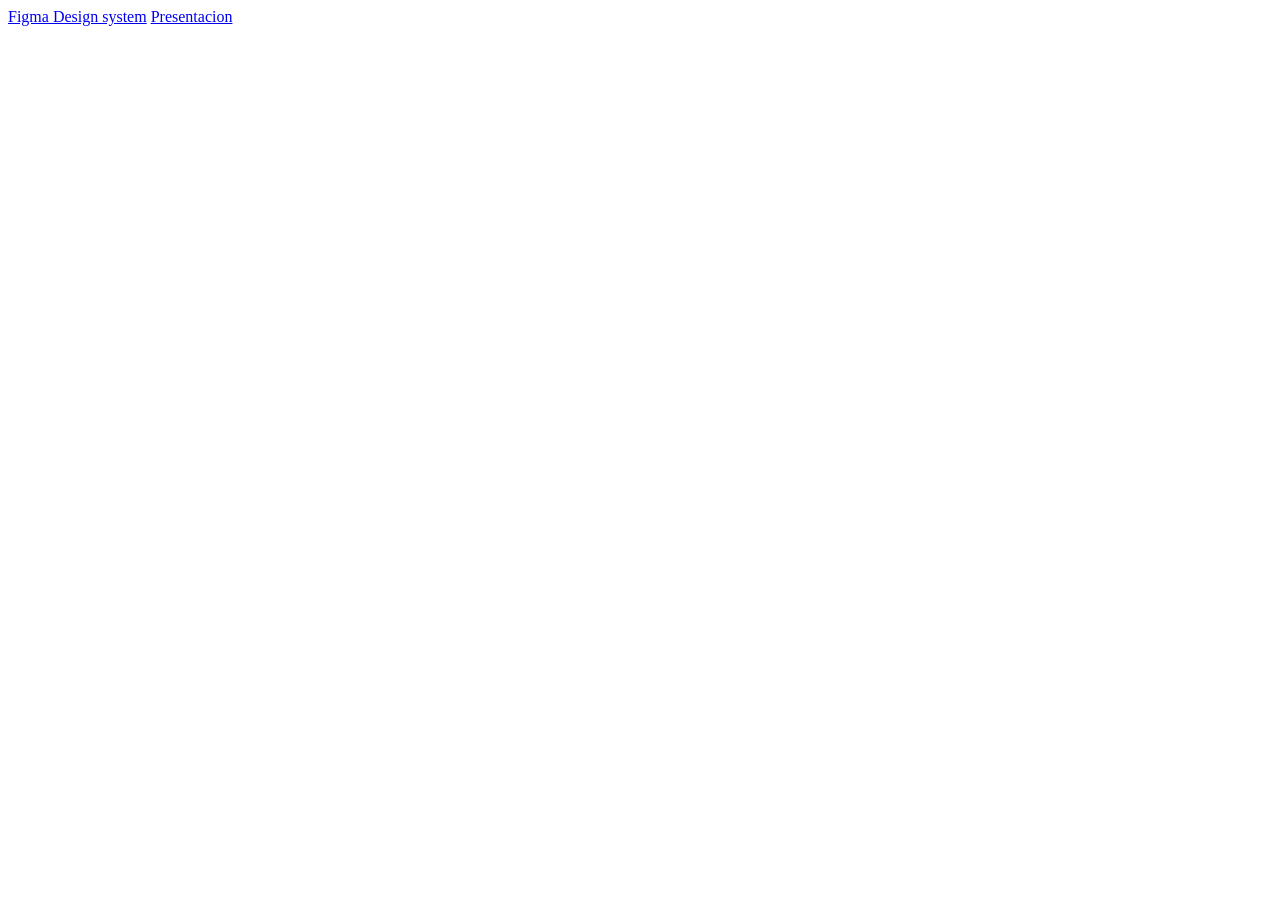
==== entrega 1/index.html @ 44444a59 "index con links" ====
<!DOCTYPE html>
<html lang="es">
<head>
    <meta charset="UTF-8">
    <meta name="viewport" content="width=device-width, initial-scale=1.0">
    <title>Entrega 1 - Tp interfaces</title>
</head>
<body>

    
    <a href="https://www.figma.com/design/uHMzc0L2hlc4LurQoidygz/Design-System?node-id=0-1&t=bABG6SdOpD3MbQT6-1">Figma Design system</a>

    <a href="https://www.figma.com/proto/uHMzc0L2hlc4LurQoidygz/Design-System?node-id=0-1&t=bABG6SdOpD3MbQT6-1">Presentacion</a>
    
</body>
</html>
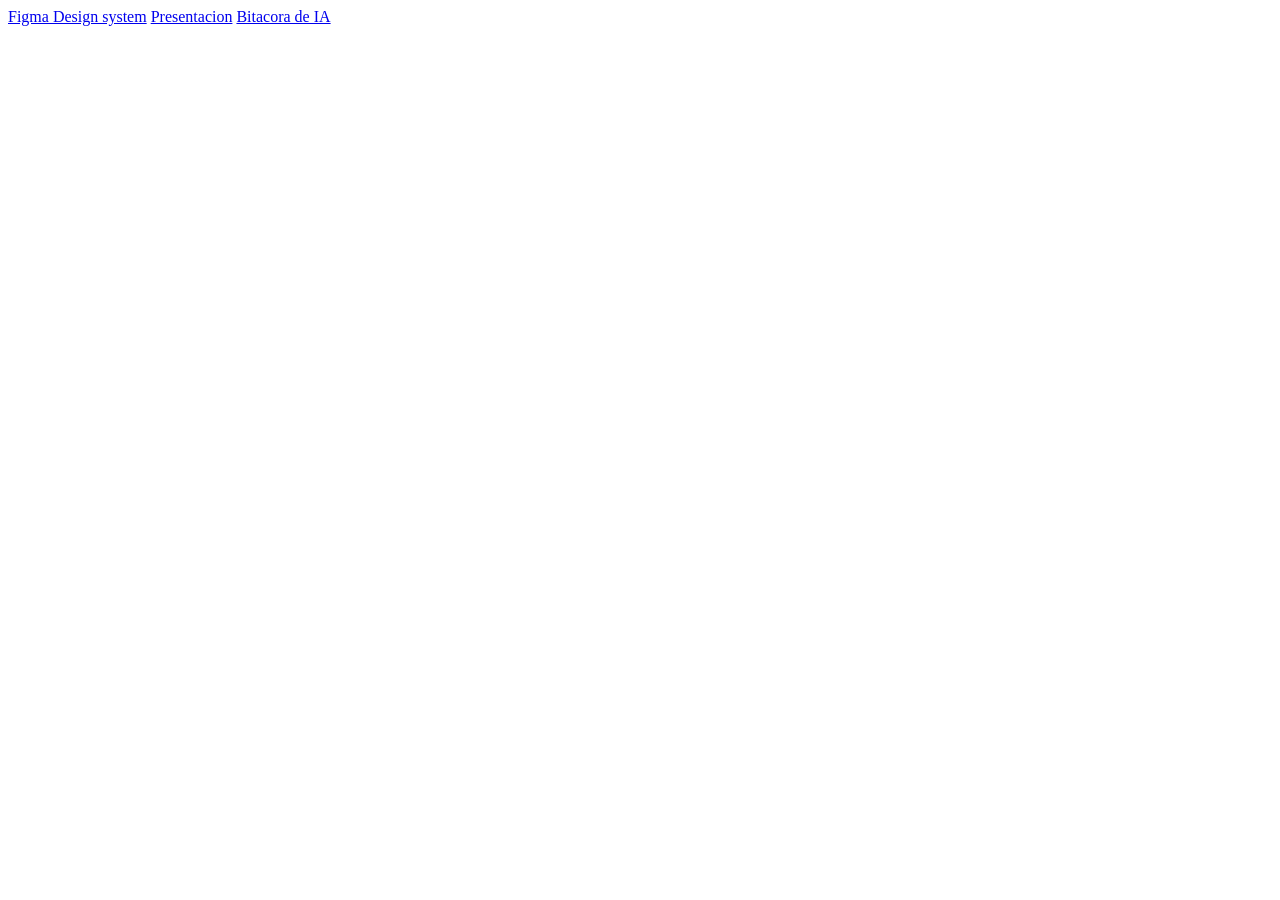
==== commit bd606b11: "acomodo mobile" ====
--- a/entrega 1/index.html
+++ b/entrega 1/index.html
@@ -8,9 +8,11 @@
 <body>
 
     
-    <a href="https://www.figma.com/design/uHMzc0L2hlc4LurQoidygz/Design-System?node-id=0-1&t=bABG6SdOpD3MbQT6-1">Figma Design system</a>
+    <a href="https://www.figma.com/design/uHMzc0L2hlc4LurQoidygz/Design-System?node-id=138-3139&m=dev&t=2dopeTw50ukSKmoO-1">Figma Design system</a>
 
-    <a href="https://www.figma.com/proto/uHMzc0L2hlc4LurQoidygz/Design-System?node-id=0-1&t=bABG6SdOpD3MbQT6-1">Presentacion</a>
+    <a href="https://www.figma.com/proto/uHMzc0L2hlc4LurQoidygz/Design-System?node-id=138-3139&t=2dopeTw50ukSKmoO-1">Presentacion</a>
+    
+    <a href="https://docs.google.com/document/d/11ZB8F45Hw2juF2IPdwODoGBRTmuB9nS2gFReONWkOwA/edit?usp=sharing">Bitacora de IA</a>
     
 </body>
 </html>
